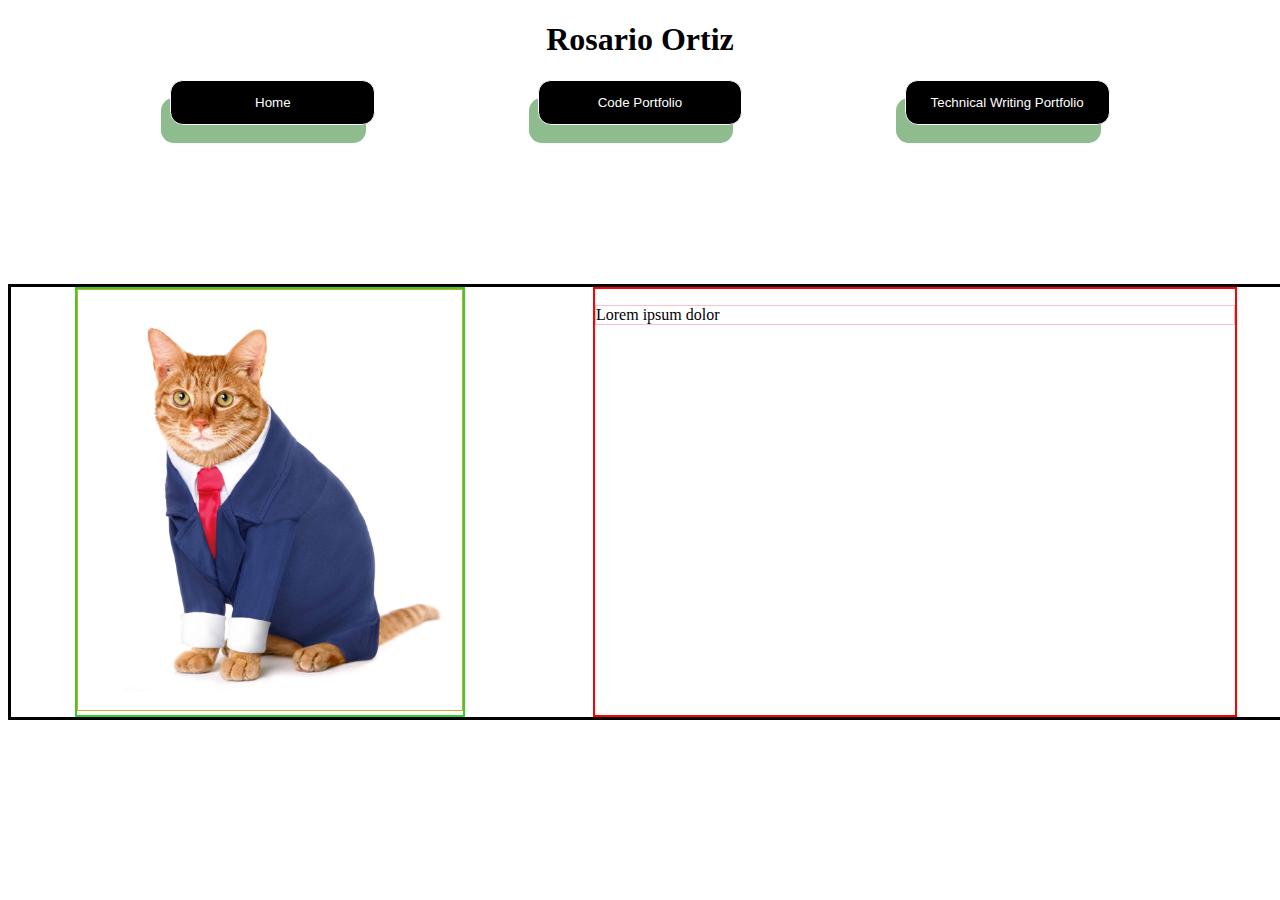
==== personal_site/proSite.html @ f5cea215 "On branch main  Changes to be committed: 	new file:   personal site/proSite.html 	new file:   person" ====
<!DOCTYPE html>
<html>
    <head>
        <meta charset="utf-8">
        <meta http-equiv="X-UA-Compatible" content="IE=edge">
        <title>Rosario's Homepage</title>
        <meta name="description" content="">
        <meta name="viewport" content="width=device-width, initial-scale=1">
        <link rel="stylesheet" href="proSite.css">
    </head>
    <body>
        <h1 class="test">Rosario Ortiz</h1>
       <nav>
           <button>Home</button>  
           <button>Code Portfolio</button>  
           <button>Technical Writing Portfolio</button>  
       </nav>
       <div class="bigDiv">
        <div id="lDiv"><img id="hexPic" src="images/catsuit.jpeg"></div>
        <div id = "rDiv">
            <p id="bio">Lorem ipsum dolor</p>
        </div>
       </div>
        <script src="" async defer></script>
    </body>
</html>
---- personal_site/proSite.css ----
h1{ text-align: center;
    /*make font size larger */
}
nav{
    display: flex;
    justify-content: space-evenly;
}

nav button {
    height: 5vh;
    width: 16vw;
    color: white;
    background-color: black;
    border-radius: 1vw;
    border: .2vh solid white;
    box-shadow: -1vh 2vh darkseagreen;
    

    
}

nav button:hover {
  }
nav button:active {
    transform: translateY(2vh) translateX(-1vh);
    box-shadow: 0 1vh darkseagreen;
  }

.bigDiv{
    border: 3px solid black;
    position: absolute;
    bottom: 20vh;
    display: flex;
    justify-content: space-between;
}

#lDiv {border: 2px solid limegreen;
    margin-left:5vw;
    margin-right: 5vw;
    
}
#hexPic {width: 30vw;
border: 1px solid goldenrod;}

#rDiv{border: 2px solid red;
    width: 50vw;
    margin-left:5vw;
    margin-right: 5vw;}
#bio{border: 1px solid pink;
    }
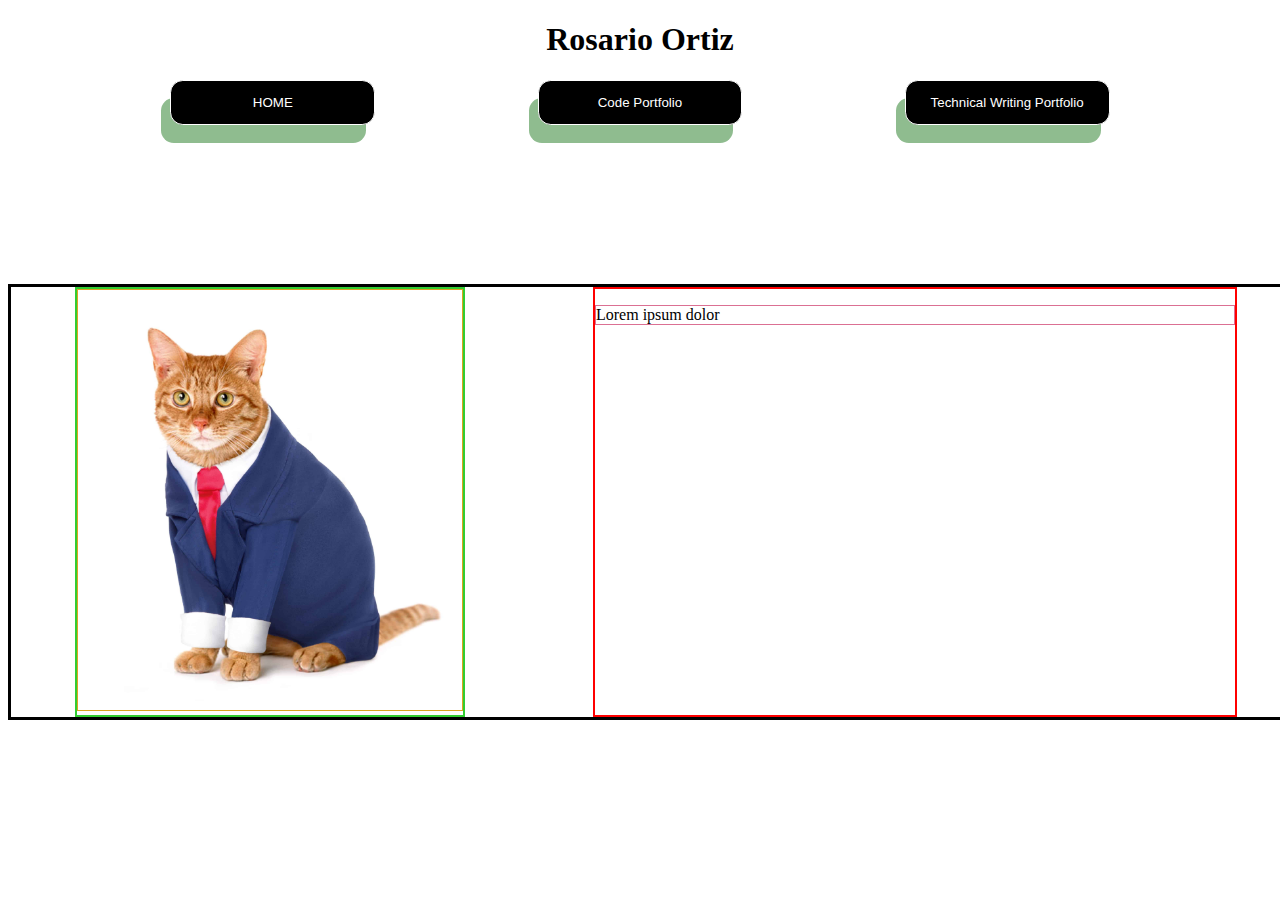
==== commit 270d4d64: "commit on 'main'" ====
--- a/personal_site/proSite.html
+++ b/personal_site/proSite.html
@@ -11,7 +11,7 @@
     <body>
         <h1 class="test">Rosario Ortiz</h1>
        <nav>
-           <button>Home</button>  
+           <button>HOME</button>  
            <button>Code Portfolio</button>  
            <button>Technical Writing Portfolio</button>  
        </nav>
--- a/personal_site/proSite.css
+++ b/personal_site/proSite.css
@@ -46,5 +46,5 @@
     width: 50vw;
     margin-left:5vw;
     margin-right: 5vw;}
-#bio{border: 1px solid pink;
+#bio{border: 1px solid palevioletred;
     }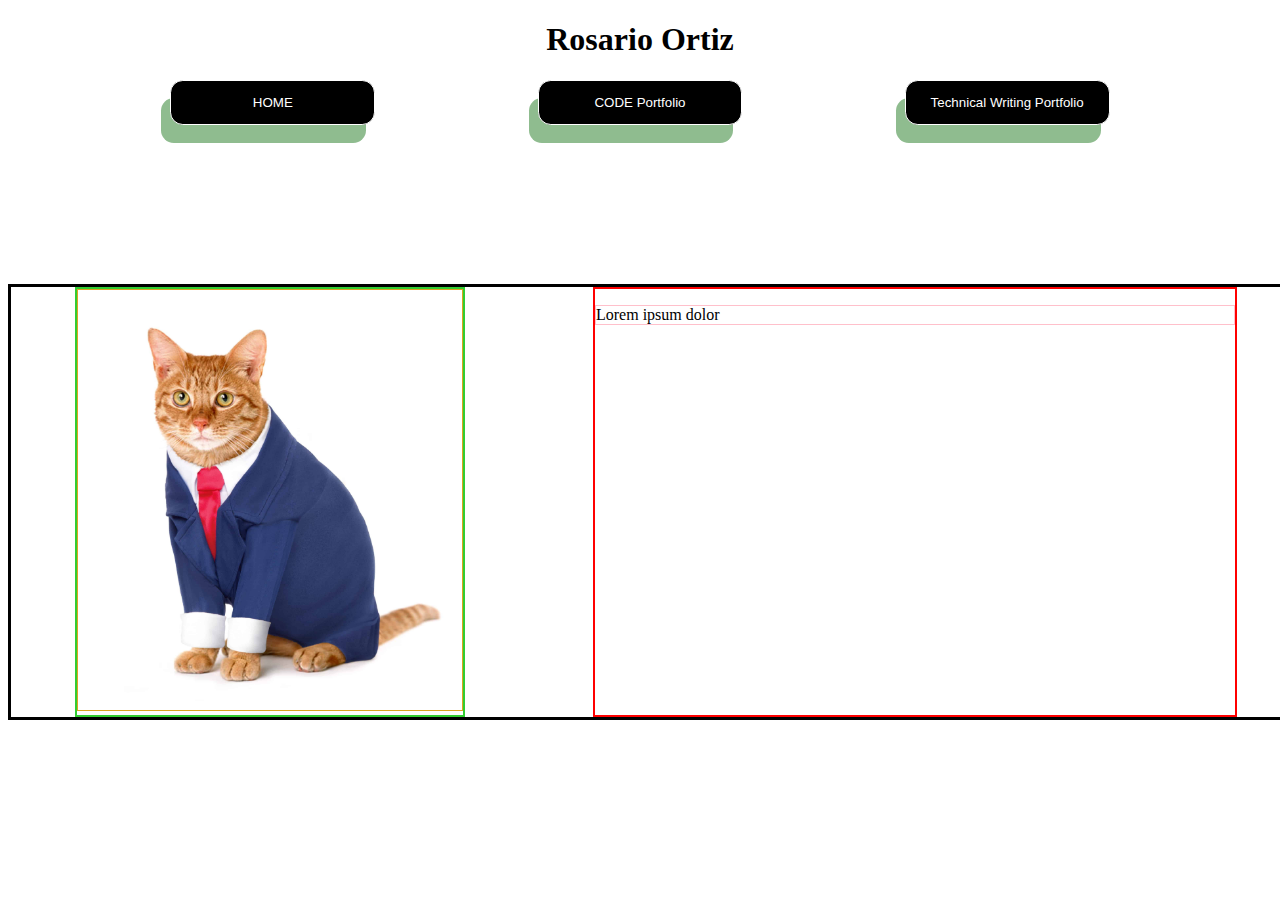
==== commit 2cbbabb5: "commit on 'main'" ====
--- a/personal_site/proSite.html
+++ b/personal_site/proSite.html
@@ -12,7 +12,7 @@
         <h1 class="test">Rosario Ortiz</h1>
        <nav>
            <button>HOME</button>  
-           <button>Code Portfolio</button>  
+           <button>CODE Portfolio</button>  
            <button>Technical Writing Portfolio</button>  
        </nav>
        <div class="bigDiv">
--- a/personal_site/proSite.css
+++ b/personal_site/proSite.css
@@ -46,5 +46,5 @@
     width: 50vw;
     margin-left:5vw;
     margin-right: 5vw;}
-#bio{border: 1px solid palevioletred;
+#bio{border: 1px solid pink;
     }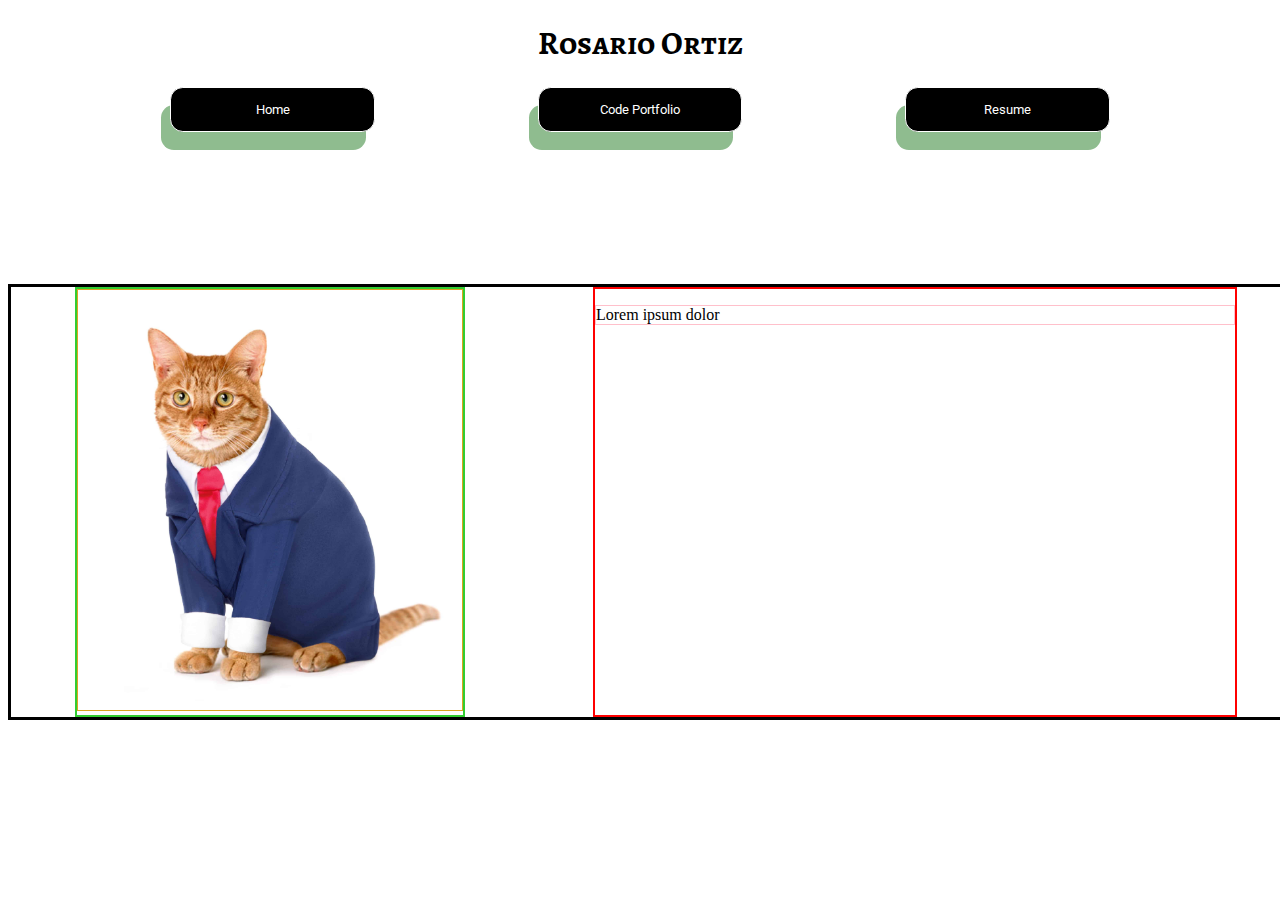
==== commit 7b09f902: "old version of mi site" ====
--- a/personal_site/proSite.html
+++ b/personal_site/proSite.html
@@ -7,13 +7,17 @@
         <meta name="description" content="">
         <meta name="viewport" content="width=device-width, initial-scale=1">
         <link rel="stylesheet" href="proSite.css">
+        <link rel="preconnect" href="https://fonts.googleapis.com">
+<link rel="preconnect" href="https://fonts.gstatic.com" crossorigin>
+<link href="https://fonts.googleapis.com/css2?family=Roboto&display=swap" rel="stylesheet">
+<link href='https://fonts.googleapis.com/css?family=Alegreya SC' rel='stylesheet'>
     </head>
     <body>
         <h1 class="test">Rosario Ortiz</h1>
        <nav>
-           <button>HOME</button>  
-           <button>CODE Portfolio</button>  
-           <button>Technical Writing Portfolio</button>  
+           <button>Home</button>  
+           <button>Code Portfolio</button>  
+           <button>Resume</button>  
        </nav>
        <div class="bigDiv">
         <div id="lDiv"><img id="hexPic" src="images/catsuit.jpeg"></div>
--- a/personal_site/proSite.css
+++ b/personal_site/proSite.css
@@ -1,5 +1,6 @@
 h1{ text-align: center;
     /*make font size larger */
+    font-family: 'Alegreya SC';
 }
 nav{
     display: flex;
@@ -14,12 +15,12 @@
     border-radius: 1vw;
     border: .2vh solid white;
     box-shadow: -1vh 2vh darkseagreen;
-    
-
+    font-family: 'Roboto', sans-serif;
     
 }
 
 nav button:hover {
+    color: fuchsia;
   }
 nav button:active {
     transform: translateY(2vh) translateX(-1vh);
